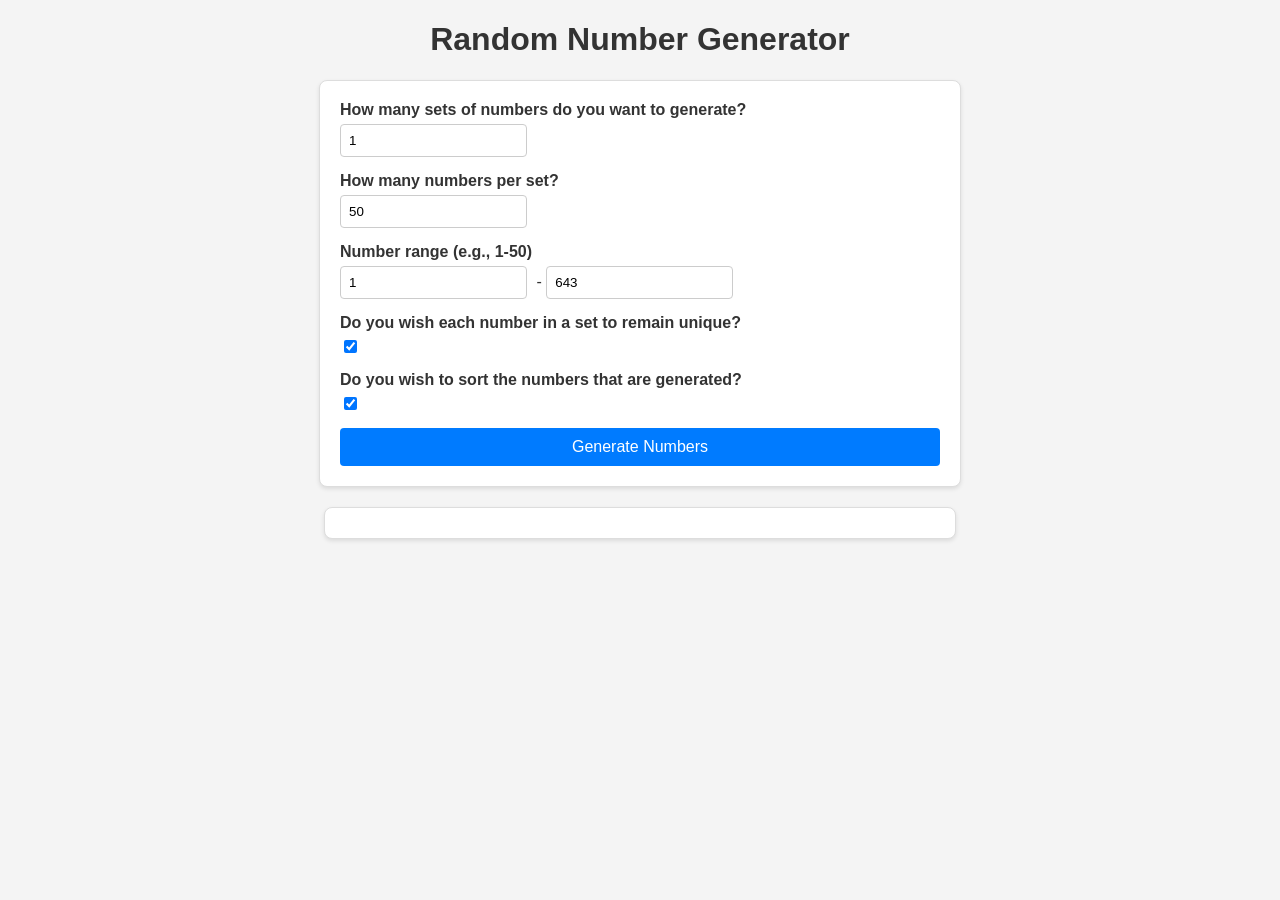
==== index.html @ 82ac2b8e "feat: Implement Random Number Generator interface This commit introduces a web-based Random Number G" ====
<!DOCTYPE html>
<html>
<head>
  <title>Random Number Generator</title>
  <link rel="stylesheet" href="style.css">
</head>
<body>
  <h1>Random Number Generator</h1>
  <form id="randomizerForm">
    <div>
      <label for="numSets">How many sets of numbers do you want to generate?</label>
      <input type="number" id="numSets" value="1">
    </div>
    <div>
      <label for="numPerSet">How many numbers per set?</label>
      <input type="number" id="numPerSet" value="50">
    </div>
    <div>
      <label>Number range (e.g., 1-50)</label>
      <input type="number" id="minRange" value="1">
      -
      <input type="number" id="maxRange" value="643">
    </div>
    <div>
      <label for="uniqueNumbers">Do you wish each number in a set to remain unique?</label>
      <input type="checkbox" id="uniqueNumbers" checked>
    </div>
    <div>
      <label for="sortNumbers">Do you wish to sort the numbers that are generated?</label>
      <input type="checkbox" id="sortNumbers" checked>
    </div>
    <button type="button" id="generateButton">Generate Numbers</button>
  </form>
  <div id="resultsArea"></div>
  <script src="script.js" defer></script>
</body>
</html>
---- style.css ----
body {
  font-family: Arial, sans-serif;
  margin: 20px;
  padding: 0;
  background-color: #f4f4f4;
  color: #333;
}

h1 {
  text-align: center;
  color: #333;
}

#randomizerForm {
  background-color: #fff;
  padding: 20px;
  border: 1px solid #ddd;
  border-radius: 8px;
  max-width: 600px;
  margin: 20px auto; /* Center the form */
  box-shadow: 0 2px 4px rgba(0, 0, 0, 0.1);
}

#randomizerForm div {
  margin-bottom: 15px; /* Space between form groups */
}

label {
  display: block; /* Make labels take full width for better structure */
  margin-bottom: 5px;
  font-weight: bold;
}

input[type="number"],
input[type="checkbox"] {
  padding: 8px;
  margin-right: 5px; /* For inline elements like checkbox and its label text */
  border: 1px solid #ccc;
  border-radius: 4px;
}

input[type="checkbox"] {
  vertical-align: middle; /* Align checkbox with its label text */
}

#generateButton {
  display: block; /* Make button take full width */
  width: 100%;
  background-color: #007bff;
  color: white;
  padding: 10px 15px;
  border: none;
  border-radius: 4px;
  cursor: pointer;
  font-size: 16px;
  transition: background-color 0.3s ease;
}

#generateButton:hover {
  background-color: #0056b3;
}

#resultsArea {
  margin: 20px auto; /* Center results area */
  padding: 15px;
  border: 1px solid #ddd;
  border-radius: 8px;
  background-color: #fff;
  max-width: 600px; /* Match form width */
  box-shadow: 0 2px 4px rgba(0, 0, 0, 0.1);
}

.result-set {
  margin-bottom: 15px;
  padding: 10px;
  border: 1px solid #eee;
  border-radius: 4px;
  background-color: #f9f9f9;
}

.result-set h3 {
  margin-top: 0;
  margin-bottom: 10px;
  color: #555;
  font-size: 1.1em;
}

.result-set p {
  margin: 0;
  word-wrap: break-word; /* Ensure long lines of numbers wrap */
}
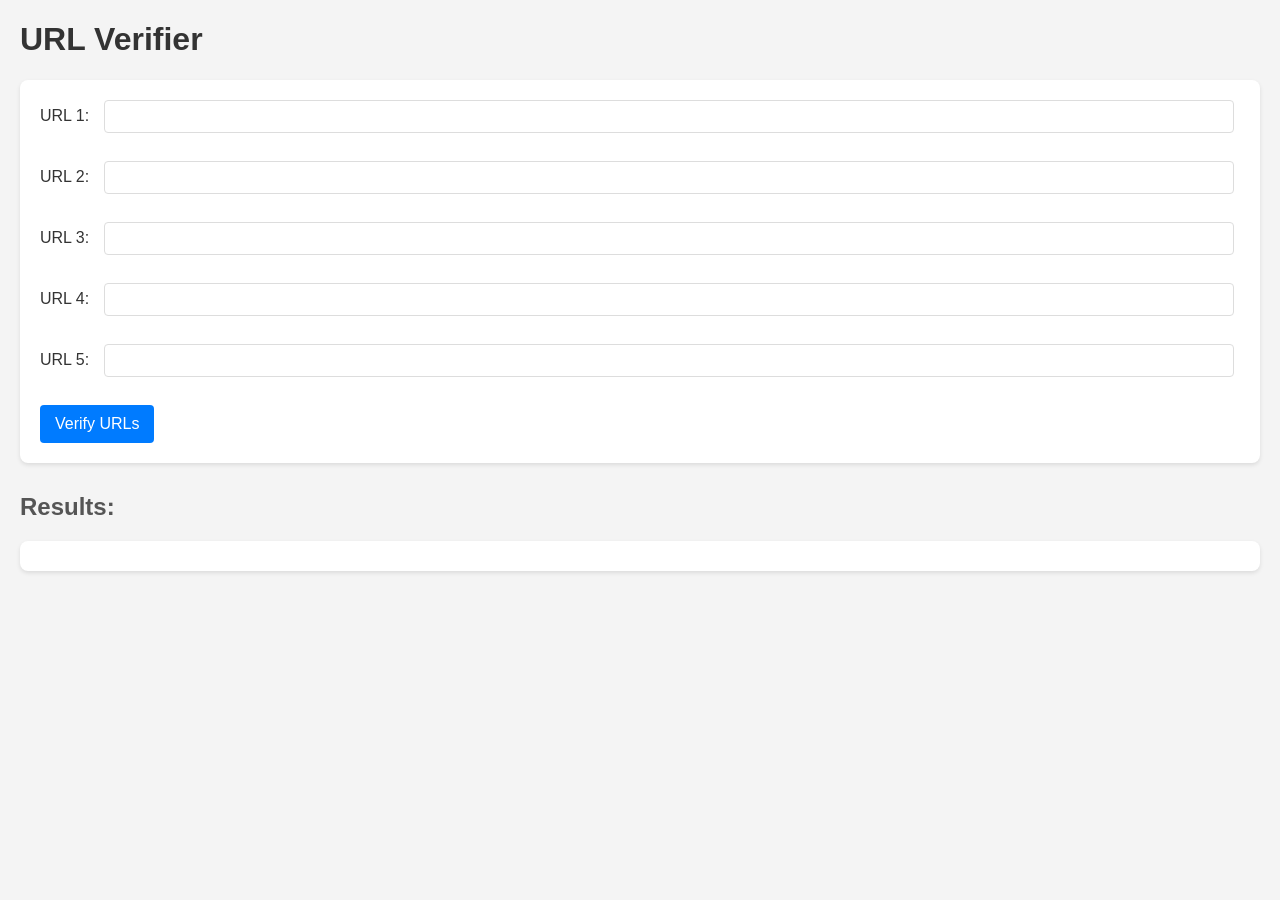
==== commit 52cf5ea1: "Create initial URL verifier page This commit introduces a new feature: a webpage that allows you to " ====
--- a/index.html
+++ b/index.html
@@ -1,37 +1,37 @@
 <!DOCTYPE html>
-<html>
+<html lang="en">
 <head>
-  <title>Random Number Generator</title>
-  <link rel="stylesheet" href="style.css">
+    <meta charset="UTF-8">
+    <meta name="viewport" content="width=device-width, initial-scale=1.0">
+    <title>URL Verifier</title>
+    <link rel="stylesheet" href="style.css">
 </head>
 <body>
-  <h1>Random Number Generator</h1>
-  <form id="randomizerForm">
-    <div>
-      <label for="numSets">How many sets of numbers do you want to generate?</label>
-      <input type="number" id="numSets" value="1">
+    <h1>URL Verifier</h1>
+    <form id="urlForm">
+        <label for="url1">URL 1:</label>
+        <input type="url" id="url1" name="url1"><br><br>
+
+        <label for="url2">URL 2:</label>
+        <input type="url" id="url2" name="url2"><br><br>
+
+        <label for="url3">URL 3:</label>
+        <input type="url" id="url3" name="url3"><br><br>
+
+        <label for="url4">URL 4:</label>
+        <input type="url" id="url4" name="url4"><br><br>
+
+        <label for="url5">URL 5:</label>
+        <input type="url" id="url5" name="url5"><br><br>
+
+        <button type="button" onclick="verifyURLs()">Verify URLs</button>
+    </form>
+
+    <h2>Results:</h2>
+    <div id="results">
+        <!-- Results will be displayed here -->
     </div>
-    <div>
-      <label for="numPerSet">How many numbers per set?</label>
-      <input type="number" id="numPerSet" value="50">
-    </div>
-    <div>
-      <label>Number range (e.g., 1-50)</label>
-      <input type="number" id="minRange" value="1">
-      -
-      <input type="number" id="maxRange" value="643">
-    </div>
-    <div>
-      <label for="uniqueNumbers">Do you wish each number in a set to remain unique?</label>
-      <input type="checkbox" id="uniqueNumbers" checked>
-    </div>
-    <div>
-      <label for="sortNumbers">Do you wish to sort the numbers that are generated?</label>
-      <input type="checkbox" id="sortNumbers" checked>
-    </div>
-    <button type="button" id="generateButton">Generate Numbers</button>
-  </form>
-  <div id="resultsArea"></div>
-  <script src="script.js" defer></script>
+
+    <script src="script.js"></script>
 </body>
 </html>
--- a/style.css
+++ b/style.css
@@ -1,91 +1,69 @@
 body {
-  font-family: Arial, sans-serif;
-  margin: 20px;
-  padding: 0;
-  background-color: #f4f4f4;
-  color: #333;
+    font-family: sans-serif;
+    margin: 20px;
+    background-color: #f4f4f4;
+    color: #333;
 }
 
 h1 {
-  text-align: center;
-  color: #333;
+    color: #333;
 }
 
-#randomizerForm {
-  background-color: #fff;
-  padding: 20px;
-  border: 1px solid #ddd;
-  border-radius: 8px;
-  max-width: 600px;
-  margin: 20px auto; /* Center the form */
-  box-shadow: 0 2px 4px rgba(0, 0, 0, 0.1);
+h2 {
+    margin-top: 30px;
+    color: #555;
 }
 
-#randomizerForm div {
-  margin-bottom: 15px; /* Space between form groups */
+form {
+    background-color: #fff;
+    padding: 20px;
+    border-radius: 8px;
+    box-shadow: 0 2px 4px rgba(0, 0, 0, 0.1);
 }
 
 label {
-  display: block; /* Make labels take full width for better structure */
-  margin-bottom: 5px;
-  font-weight: bold;
+    display: inline-block;
+    width: 60px;
+    margin-bottom: 10px;
 }
 
-input[type="number"],
-input[type="checkbox"] {
-  padding: 8px;
-  margin-right: 5px; /* For inline elements like checkbox and its label text */
-  border: 1px solid #ccc;
-  border-radius: 4px;
+input[type="url"] {
+    width: calc(100% - 70px); /* Adjust width considering the label */
+    padding: 8px;
+    margin-bottom: 10px;
+    border: 1px solid #ddd;
+    border-radius: 4px;
+    box-sizing: border-box;
 }
 
-input[type="checkbox"] {
-  vertical-align: middle; /* Align checkbox with its label text */
+button[type="button"] {
+    background-color: #007bff;
+    color: white;
+    padding: 10px 15px;
+    border: none;
+    border-radius: 4px;
+    cursor: pointer;
+    font-size: 16px;
 }
 
-#generateButton {
-  display: block; /* Make button take full width */
-  width: 100%;
-  background-color: #007bff;
-  color: white;
-  padding: 10px 15px;
-  border: none;
-  border-radius: 4px;
-  cursor: pointer;
-  font-size: 16px;
-  transition: background-color 0.3s ease;
+button[type="button"]:hover {
+    background-color: #0056b3;
 }
 
-#generateButton:hover {
-  background-color: #0056b3;
+#results {
+    margin-top: 20px;
+    padding: 15px;
+    background-color: #fff;
+    border-radius: 8px;
+    box-shadow: 0 2px 4px rgba(0, 0, 0, 0.1);
 }
 
-#resultsArea {
-  margin: 20px auto; /* Center results area */
-  padding: 15px;
-  border: 1px solid #ddd;
-  border-radius: 8px;
-  background-color: #fff;
-  max-width: 600px; /* Match form width */
-  box-shadow: 0 2px 4px rgba(0, 0, 0, 0.1);
+#results p {
+    margin: 5px 0;
+    padding: 5px;
+    border-bottom: 1px solid #eee;
 }
 
-.result-set {
-  margin-bottom: 15px;
-  padding: 10px;
-  border: 1px solid #eee;
-  border-radius: 4px;
-  background-color: #f9f9f9;
+#results p:last-child {
+    border-bottom: none;
 }
-
-.result-set h3 {
-  margin-top: 0;
-  margin-bottom: 10px;
-  color: #555;
-  font-size: 1.1em;
-}
-
-.result-set p {
-  margin: 0;
-  word-wrap: break-word; /* Ensure long lines of numbers wrap */
-}
